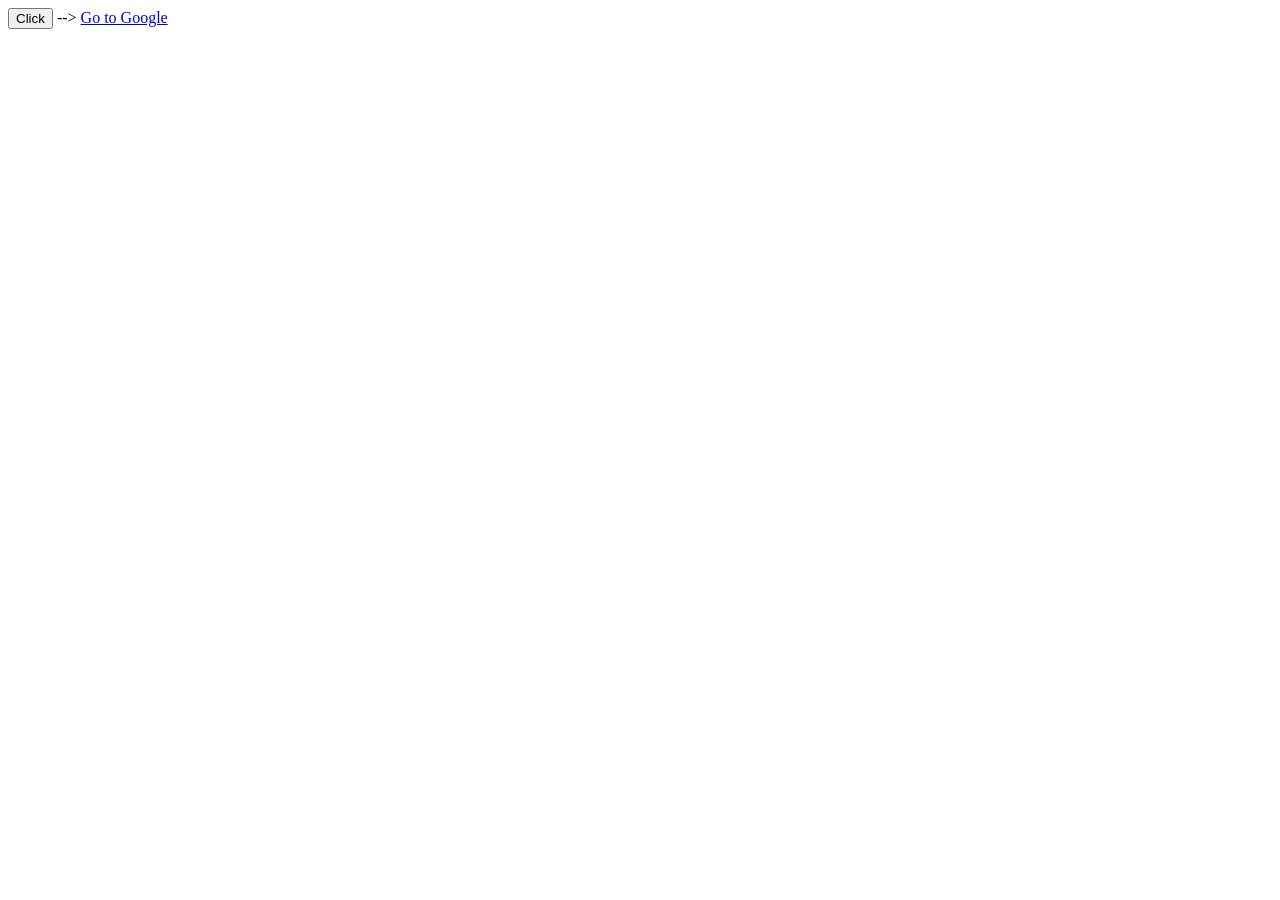
==== js.html @ ed574a53 "modified" ====
<!-- <!DOCTYPE html>
<html>
<head>
    <title>Button Click Example</title>
</head>
<body>

    <!-- Button -->
    <button id="btn">Click</button>

    <script>
        // Select the button using its ID
        let btn = document.getElementById("btn");

        // Add click event listener
        btn.addEventListener("click", () => {
            alert("Button clicked!");
        });
    </script>

</body>
</html> -->
<!DOCTYPE html>
<html>
<head>
    <title>preventDefault Example</title>
</head>
<body>

    <a href="https://google.com" id="link">Go to Google</a>

    <script>
        let link = document.getElementById("link");

        link.addEventListener("click", (e) => {
            e.preventDefault();  // stops link from opening
            console.log("Link click prevented!");
        });
    </script>

</body>
</html>
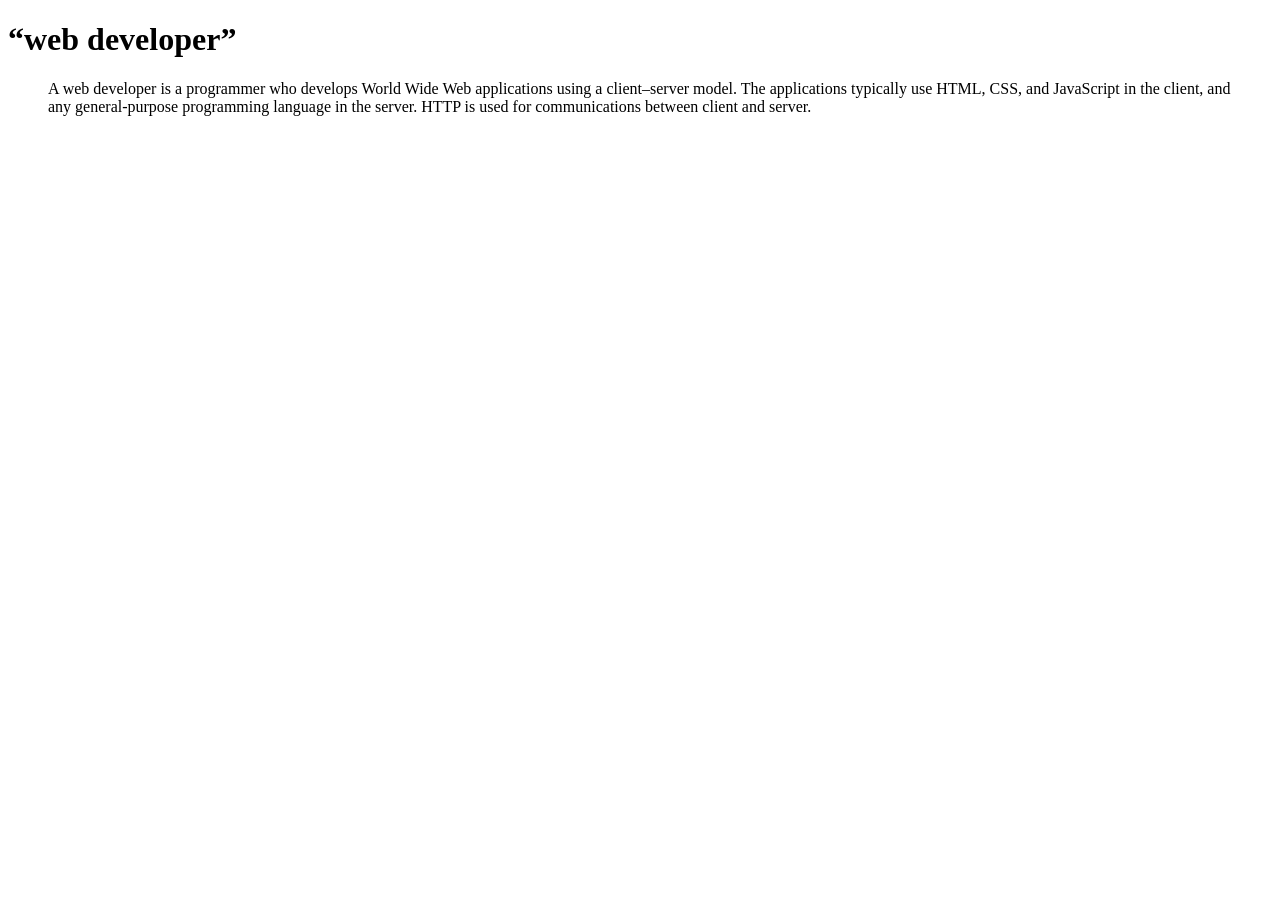
==== commit a69e7de5: "first commit" ====
--- a/js.html
+++ b/js.html
@@ -5,7 +5,7 @@
 </head>
 <body>
 
-    <!-- Button -->
+    Button
     <button id="btn">Click</button>
 
     <script>
@@ -19,7 +19,8 @@
     </script>
 
 </body>
-</html> -->
+!-->
+<!-- 
 <!DOCTYPE html>
 <html>
 <head>
@@ -39,4 +40,15 @@
     </script>
 
 </body>
+</html>
+ -->
+<!DOCTYPE html>
+<html>
+    <head>
+        <title> HTML TAGS</title>
+    </head>
+    <body>
+        <h1> <q>web developer</q></h1>
+        <blockquote cite="https://en.wikipedia.org/wiki/Web_developer"> A web developer is a programmer who develops World Wide Web applications using a client–server model. The applications typically use HTML, CSS, and JavaScript in the client, and any general-purpose programming language in the server. HTTP is used for communications between client and server. </blockquote>
+    </body>
 </html>
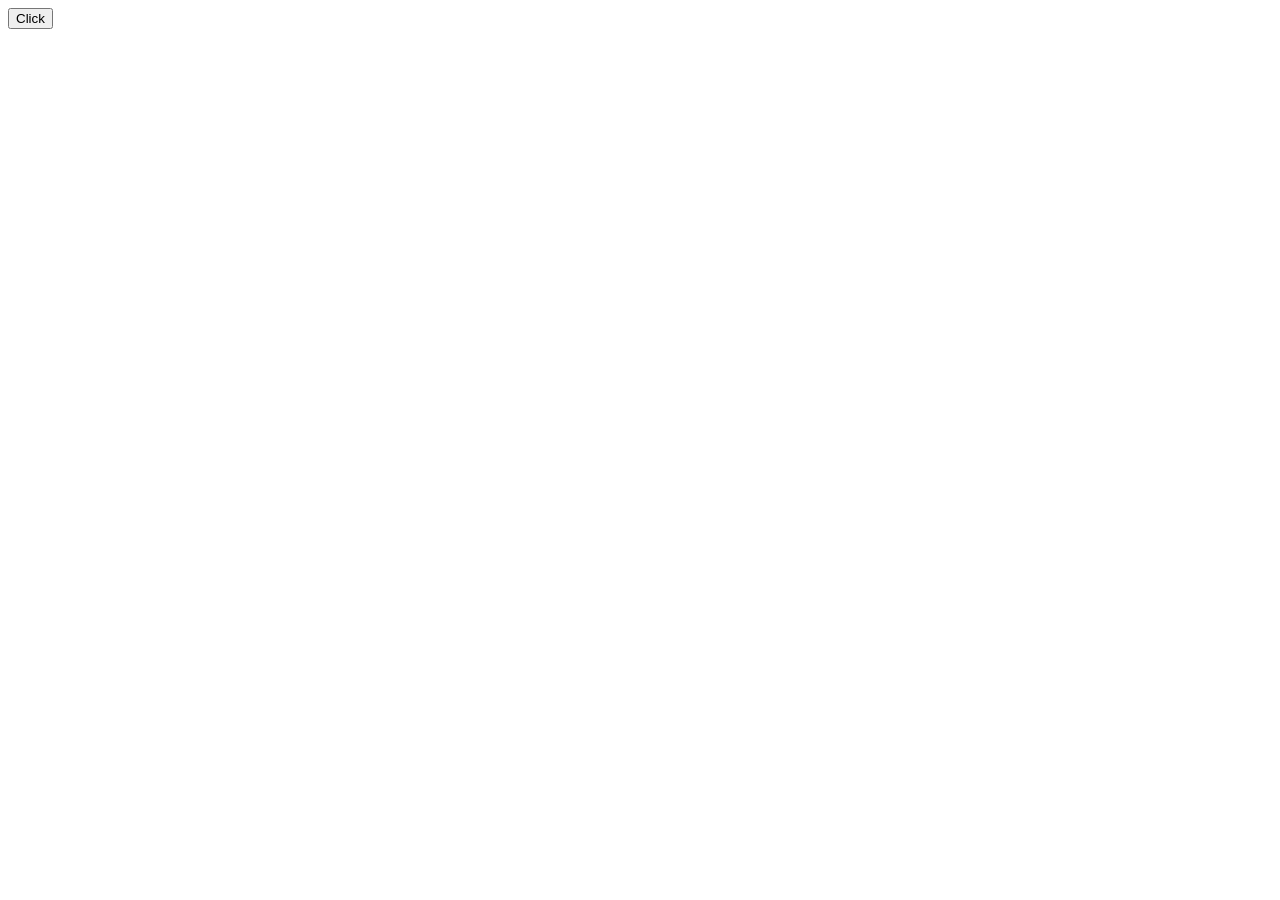
==== commit 07a85056: "lazy loading" ====
--- a/js.html
+++ b/js.html
@@ -47,8 +47,30 @@
     <head>
         <title> HTML TAGS</title>
     </head>
-    <body>
+    <!-- <body>
         <h1> <q>web developer</q></h1>
         <blockquote cite="https://en.wikipedia.org/wiki/Web_developer"> A web developer is a programmer who develops World Wide Web applications using a client–server model. The applications typically use HTML, CSS, and JavaScript in the client, and any general-purpose programming language in the server. HTTP is used for communications between client and server. </blockquote>
+    </body> -->
+
+    <body>
+        <div>
+       <button>Click</button>
+      </div>
+        <script>
+            const button = document.querySelector("button");
+
+document.querySelector("div").addEventListener(
+    "click",
+    () => {
+        console.log("Div clicked");
+    },
+    true
+);
+
+button.addEventListener("click", (e) => {
+    console.log("Button clicked");
+    e.stopPropagation();
+});
+        </script>
     </body>
 </html>
